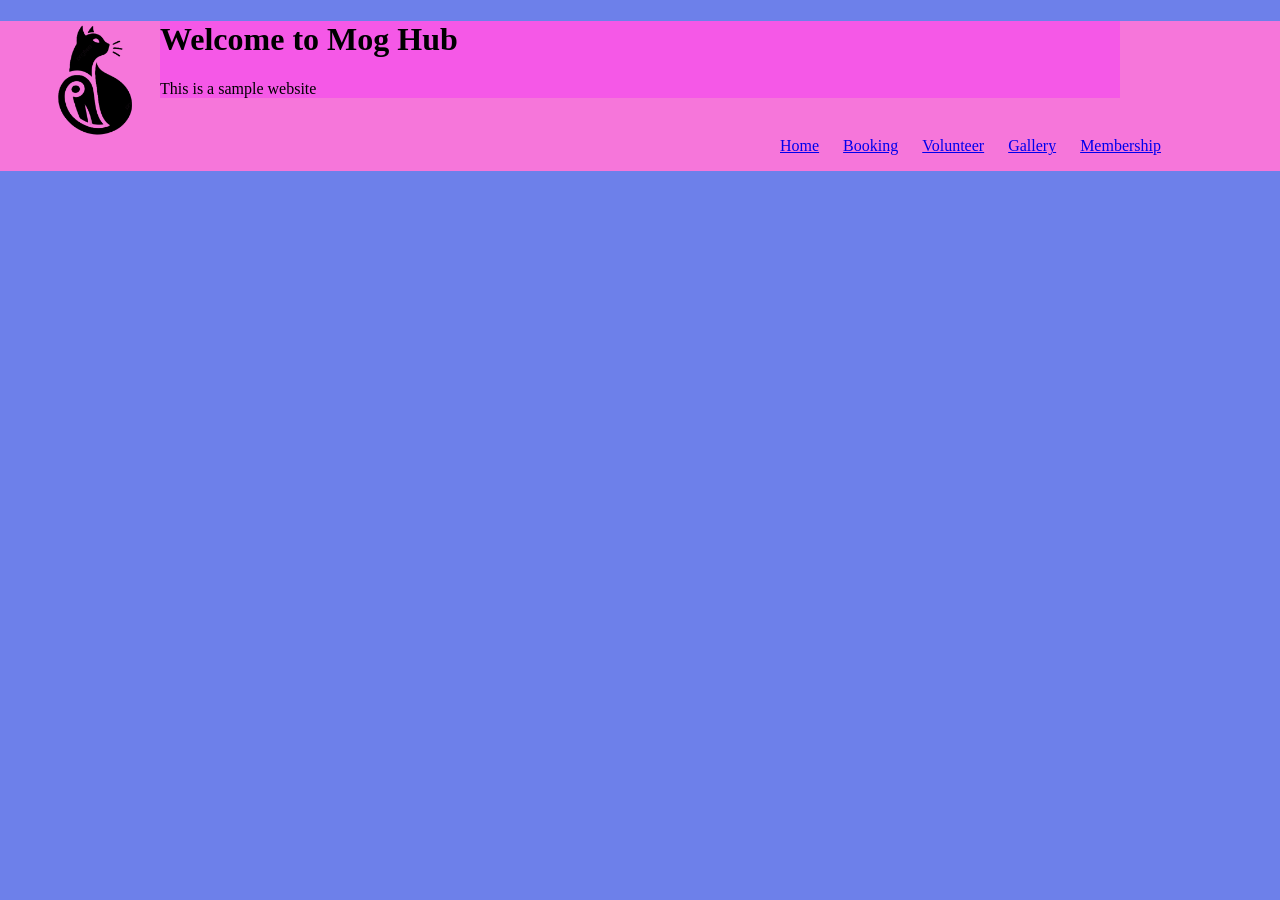
==== booking.html @ f15cb495 "linked each page to the style sheet and activated the nav bar (UL)" ====
<!DOCTYPE html>
<html lang="en">
<head>
    <meta charset="UTF-8">
    <meta name="viewport" content="width=device-width, initial-scale=1.0">
    <title>Document</title>
     <link rel="stylesheet" href="styles.css">
</head>

<body>
     <header>

    <div id="wrapper">
        <h1>Welcome to Mog Hub</h1>
        <P>This is a sample website</P>

    <ul id="topLinks">
         <li><a href="index.html">Home</a></li>
        <li><a href="booking.html">Booking</a></li>
        <li><a href="volunteer.html">Volunteer</a></li>
        <li><a href="gallery.html">Gallery</a></li>
        <li><a href="membership.html">Membership</a></li>
    </ul>
    </div>

    <img src="_images/cat-logo.png"
     alt="cat logo">

    </header>
    
</body>
</html>
---- styles.css ----
body{
    background-color: #6d80ea;
    margin: 0px
}

#wrapper{
    width:960px;
    background-color: #f558e7;
    margin-left: auto;
    margin-right: auto;
}

header{
    background-color: #f676da;
    height: 150px;
    position: relative;
}

header img{
    width: 100px;
    position: absolute;
    bottom: 1px;
    left: 5px;
    mix-blend-mode: multiply;
    width: 180px;
    height: 180px;
}

#topLinks {
    position: absolute;
    width: 500px;
    top: 100px;
    right: 10px;
}

#topLinks li{
    display: inline-block;
    padding-left: 10px;
    padding-right:10px;

}
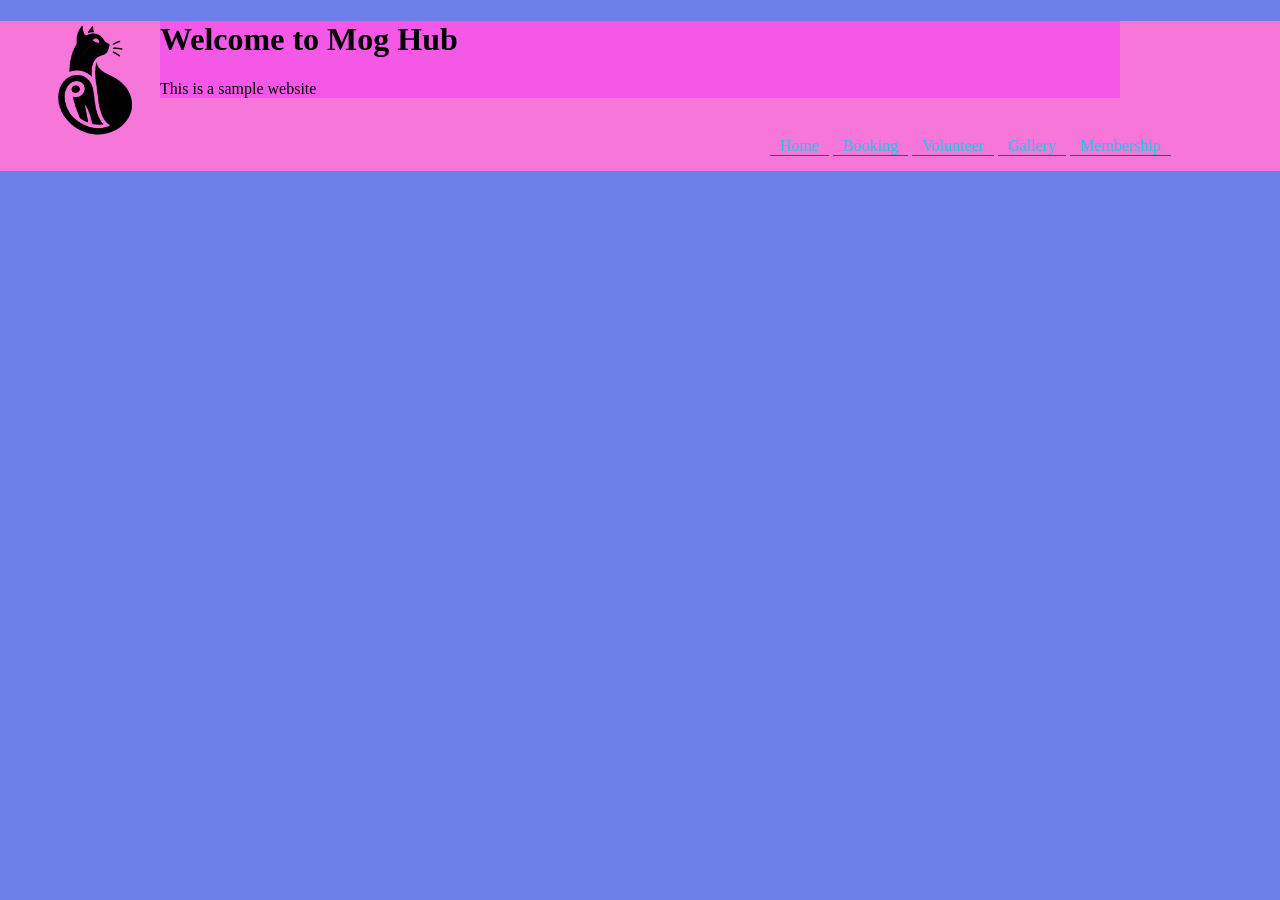
==== commit 6bd8873e: "added a break on each page" ====
--- a/booking.html
+++ b/booking.html
@@ -15,11 +15,11 @@
         <P>This is a sample website</P>
 
     <ul id="topLinks">
-         <li><a href="index.html">Home</a></li>
-        <li><a href="booking.html">Booking</a></li>
-        <li><a href="volunteer.html">Volunteer</a></li>
-        <li><a href="gallery.html">Gallery</a></li>
-        <li><a href="membership.html">Membership</a></li>
+         <li class="currentPage"><a href="index.html">Home</a></li>
+        <li class="currentPage"><a href="booking.html">Booking</a></li>
+        <li class="currentPage"><a href="volunteer.html">Volunteer</a></li>
+        <li class="currentPage"><a href="gallery.html">Gallery</a></li>
+        <li class="currentPage"><a href="membership.html">Membership</a></li>
     </ul>
     </div>
 
@@ -27,6 +27,10 @@
      alt="cat logo">
 
     </header>
+
+   <main>
+        <br class="clearfix"
+    </main>
     
 </body>
 </html>
--- a/styles.css
+++ b/styles.css
@@ -38,4 +38,22 @@
     padding-left: 10px;
     padding-right:10px;
 
+}
+
+a:link{
+    color: #15c7eb;
+    text-decoration: none;
+}
+
+a:visited{
+    color: #1c22d0
+}
+
+a:hover{
+    color: #f00f0f
+}
+
+.currentPage{
+    color: #f92020;
+    border-bottom: solid thin #de1111;
 }
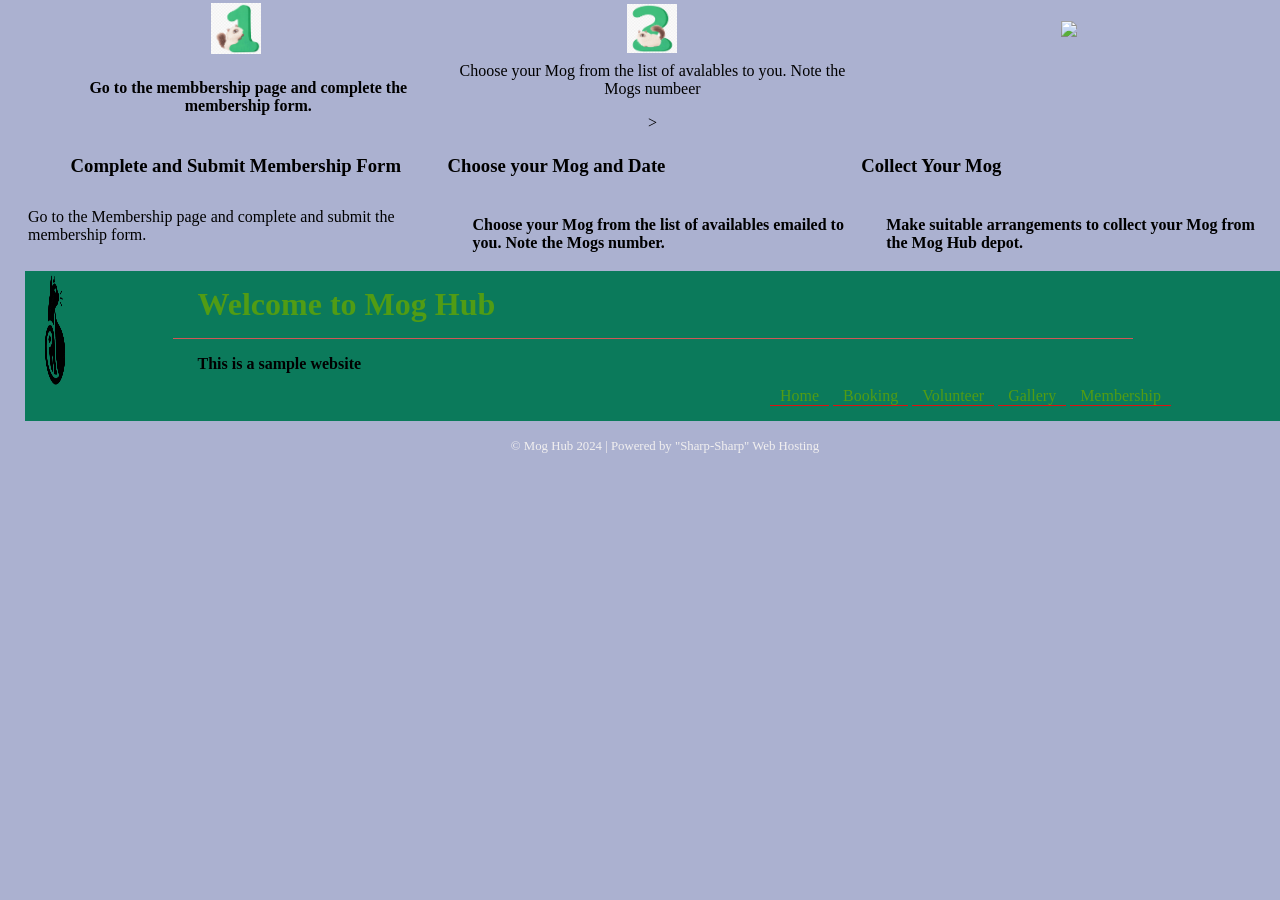
==== commit 6db0773b: "added hero images and number images to website" ====
--- a/booking.html
+++ b/booking.html
@@ -8,6 +8,42 @@
 </head>
 
 <body>
+    <main id="bookings">
+        <div>
+         <table>
+            <tr>
+            <th class="col1"><img src="./_images/num1-cat.png"/></th>
+            <th class="col2"><img src="./_images/num2-cat.png"/></th>
+            <th class="col3"><img src="./_images/num3-cat.png"/></th>
+            </tr>
+
+
+            <tr>
+                <td class="col1"><p>Go to the membbership page and complete
+                    the membership form.</p></td>
+
+                <td class="col1"<p>Choose your Mog from the list of avalables 
+                    to you. Note the Mogs numbeer
+                </p>></td>    
+            </tr>
+            <tr>
+                <td class="col1"><h3>Complete and Submit Membership Form</h3></td>
+                <td><h3>Choose your Mog and Date</h3></td>
+                <td><h3>Collect Your Mog</h3></td>
+            </tr>
+
+             <tr>
+                <td <p>Go to the Membership page and complete and submit
+                    the membership form.</p></td>
+                <td><p>Choose your Mog from the list of availables emailed
+                    to you. Note the Mogs number.</p></td>
+                <td><p>Make suitable arrangements to collect your Mog 
+                    from the Mog Hub depot.</p></td>
+            </tr>
+         </table>
+
+
+        </div>
      <header>
 
     <div id="wrapper">
@@ -28,9 +64,20 @@
 
     </header>
 
-   <main>
+   <main id="bookings">
         <br class="clearfix"
     </main>
+
+    <footer>
+
+&copy; Mog Hub 2024 | Powered by "Sharp-Sharp" Web Hosting 
+</footer>
     
 </body>
-</html>+</html>
+
+
+
+
+
+
--- a/styles.css
+++ b/styles.css
@@ -1,17 +1,17 @@
 body{
-    background-color: #6d80ea;
+    background-color: #abb1d0;
     margin: 0px
 }
 
 #wrapper{
     width:960px;
-    background-color: #f558e7;
+    background-color: #0b7a5b;
     margin-left: auto;
     margin-right: auto;
 }
 
 header{
-    background-color: #f676da;
+    background-color:#0b7a5b;
     height: 150px;
     position: relative;
 }
@@ -41,12 +41,12 @@
 }
 
 a:link{
-    color: #15c7eb;
+    color: #519c14;
     text-decoration: none;
 }
 
 a:visited{
-    color: #1c22d0
+    color: #519c14
 }
 
 a:hover{
@@ -56,4 +56,66 @@
 .currentPage{
     color: #f92020;
     border-bottom: solid thin #de1111;
-}+}
+
+.clearfix{
+    clear: both;
+}
+
+main{
+    background-image: url(./_images/hero-image.jpg);
+    background-size: cover;
+}
+
+#homeInfo{
+    background-color: rgba(255, 255, 255, 0.5);
+    width: 100%;
+    padding-top: 25px;
+    padding-bottom: 25px;
+}
+
+h1{
+    font-size: 2em;
+    color: #519c14;
+    padding-left: 25px;
+    border-bottom: solid thin #d25656;
+    padding-bottom: 15px;
+    margin: 0%;
+    padding-top: 15px;
+}
+
+h2{
+    font-size: 1.5em;
+    font-weight: heavy;
+    letter-spacing: 10px;
+    margin: 0px;
+    padding-left: 25px;
+}
+
+p{
+    font-size: 1em;
+    padding-left: 25px;
+    font-weight: bold;
+}
+
+footer{
+    text-align: center;
+    color: #f2f0f0;
+    font-size: 0.8em;
+    padding-vertical: 10px;
+}
+
+#bookings{
+    background-image: none;
+    padding-left: 25px;
+
+}
+
+.col1, .col2, .col3{
+    width: 500px;
+    text-align: center;
+}
+
+#bookings img{
+    width: 50px
+}
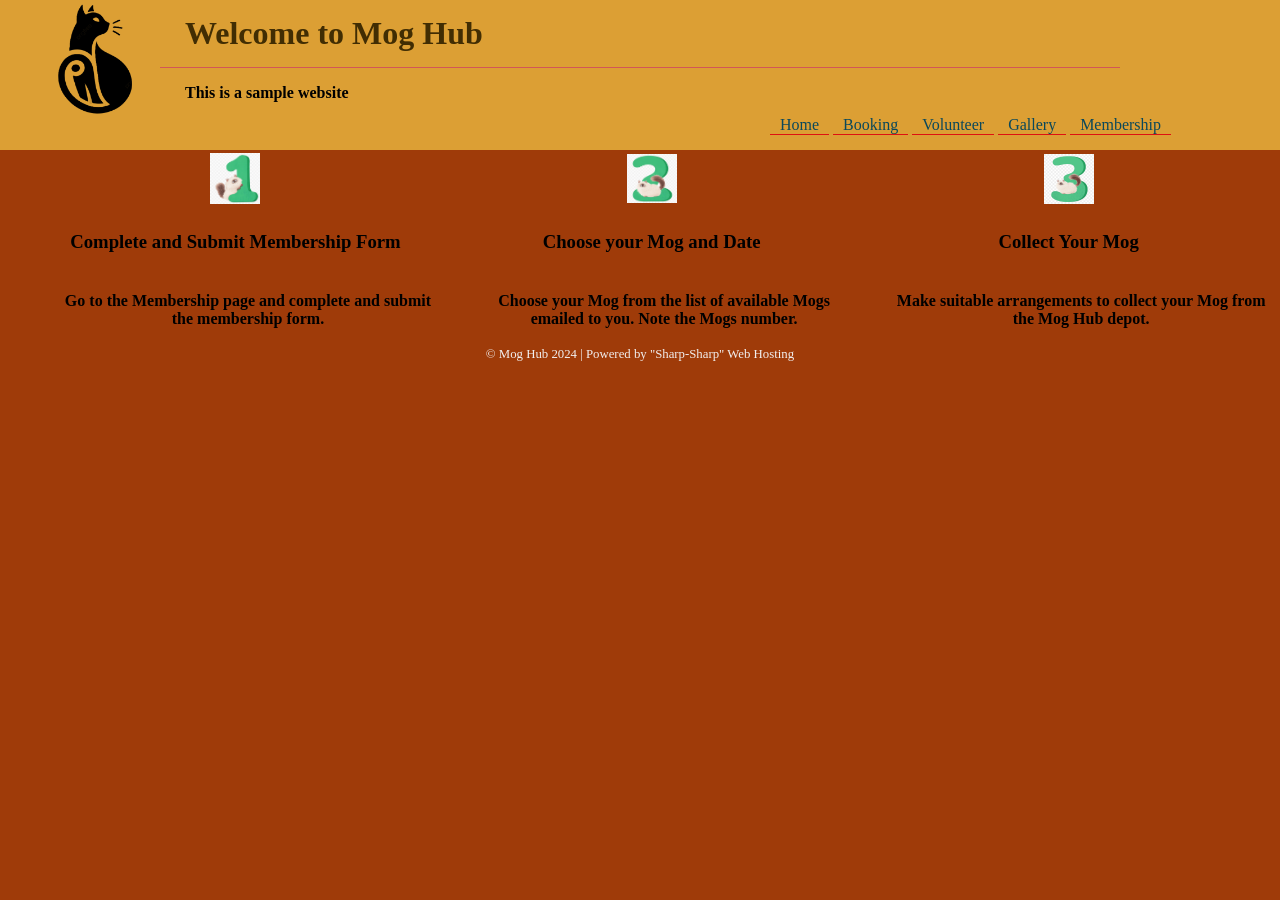
==== commit 8bad7129: "edited the styling of the nav bar" ====
--- a/booking.html
+++ b/booking.html
@@ -3,81 +3,106 @@
 <head>
     <meta charset="UTF-8">
     <meta name="viewport" content="width=device-width, initial-scale=1.0">
-    <title>Document</title>
-     <link rel="stylesheet" href="styles.css">
+    <title>Mog Hub - Booking</title>
+    <link rel="stylesheet" href="styles.css">
 </head>
 
 <body>
+
+    <!-- Header -->
+    <header>
+
+        <div id="wrapper">
+
+            <h1>Welcome to Mog Hub</h1>
+
+            <p>This is a sample website</p>
+
+            <ul id="topLinks">
+                <li class="currentPage"><a href="index.html">Home</a></li>
+                <li class="currentPage"><a href="booking.html">Booking</a></li>
+                <li class="currentPage"><a href="volunteer.html">Volunteer</a></li>
+                <li class="currentPage"><a href="gallery.html">Gallery</a></li>
+                <li class="currentPage"><a href="membership.html">Membership</a></li>
+            </ul>
+
+        </div>
+
+        <img src="_images/cat-logo.png" alt="cat logo">
+
+    </header>
+
+
+    <!-- Booking Content -->
     <main id="bookings">
-        <div>
-         <table>
+
+        <table>
+
+            <!-- Pictures -->
             <tr>
-            <th class="col1"><img src="./_images/num1-cat.png"/></th>
-            <th class="col2"><img src="./_images/num2-cat.png"/></th>
-            <th class="col3"><img src="./_images/num3-cat.png"/></th>
+                <th class="col1">
+                    <img src="./_images/num1-cat.png" alt="Cat 1">
+                </th>
+
+                <th class="col2">
+                    <img src="./_images/num2-cat.png" alt="Cat 2">
+                </th>
+
+                <th class="col3">
+                    <img src="./_images/num3-cat.jpg" alt="Cat 3">
+                </th>
             </tr>
 
 
+            <!-- Headings -->
             <tr>
-                <td class="col1"><p>Go to the membbership page and complete
-                    the membership form.</p></td>
+                <td class="col1">
+                    <h3>Complete and Submit Membership Form</h3>
+                </td>
 
-                <td class="col1"<p>Choose your Mog from the list of avalables 
-                    to you. Note the Mogs numbeer
-                </p>></td>    
-            </tr>
-            <tr>
-                <td class="col1"><h3>Complete and Submit Membership Form</h3></td>
-                <td><h3>Choose your Mog and Date</h3></td>
-                <td><h3>Collect Your Mog</h3></td>
+                <td class="col2">
+                    <h3>Choose your Mog and Date</h3>
+                </td>
+
+                <td class="col3">
+                    <h3>Collect Your Mog</h3>
+                </td>
             </tr>
 
-             <tr>
-                <td <p>Go to the Membership page and complete and submit
-                    the membership form.</p></td>
-                <td><p>Choose your Mog from the list of availables emailed
-                    to you. Note the Mogs number.</p></td>
-                <td><p>Make suitable arrangements to collect your Mog 
-                    from the Mog Hub depot.</p></td>
+
+            <!-- Descriptions -->
+            <tr>
+                <td class="col1">
+                    <p>
+                        Go to the Membership page and complete and submit
+                        the membership form.
+                    </p>
+                </td>
+
+                <td class="col2">
+                    <p>
+                        Choose your Mog from the list of available Mogs
+                        emailed to you. Note the Mogs number.
+                    </p>
+                </td>
+
+                <td class="col3">
+                    <p>
+                        Make suitable arrangements to collect your Mog
+                        from the Mog Hub depot.
+                    </p>
+                </td>
             </tr>
-         </table>
+
+        </table>
+
+    </main>
 
 
-        </div>
-     <header>
+    <!-- Footer -->
+    <footer>
+        &copy; Mog Hub 2024 | Powered by "Sharp-Sharp" Web Hosting
+    </footer>
 
-    <div id="wrapper">
-        <h1>Welcome to Mog Hub</h1>
-        <P>This is a sample website</P>
-
-    <ul id="topLinks">
-         <li class="currentPage"><a href="index.html">Home</a></li>
-        <li class="currentPage"><a href="booking.html">Booking</a></li>
-        <li class="currentPage"><a href="volunteer.html">Volunteer</a></li>
-        <li class="currentPage"><a href="gallery.html">Gallery</a></li>
-        <li class="currentPage"><a href="membership.html">Membership</a></li>
-    </ul>
-    </div>
-
-    <img src="_images/cat-logo.png"
-     alt="cat logo">
-
-    </header>
-
-   <main id="bookings">
-        <br class="clearfix"
-    </main>
-
-    <footer>
-
-&copy; Mog Hub 2024 | Powered by "Sharp-Sharp" Web Hosting 
-</footer>
-    
 </body>
-</html>
-
-
-
-
-
-
+</html>
--- a/styles.css
+++ b/styles.css
@@ -1,17 +1,17 @@
 body{
-    background-color: #abb1d0;
+    background-color: #9f3b09;
     margin: 0px
 }
 
 #wrapper{
     width:960px;
-    background-color: #0b7a5b;
+    background-color: #dc9f34;
     margin-left: auto;
     margin-right: auto;
 }
 
 header{
-    background-color:#0b7a5b;
+    background-color: #dc9f34;
     height: 150px;
     position: relative;
 }
@@ -41,12 +41,12 @@
 }
 
 a:link{
-    color: #519c14;
+    color: #0a485b;
     text-decoration: none;
 }
 
 a:visited{
-    color: #519c14
+    color: #0a485b
 }
 
 a:hover{
@@ -76,7 +76,7 @@
 
 h1{
     font-size: 2em;
-    color: #519c14;
+    color: #412d03;
     padding-left: 25px;
     border-bottom: solid thin #d25656;
     padding-bottom: 15px;
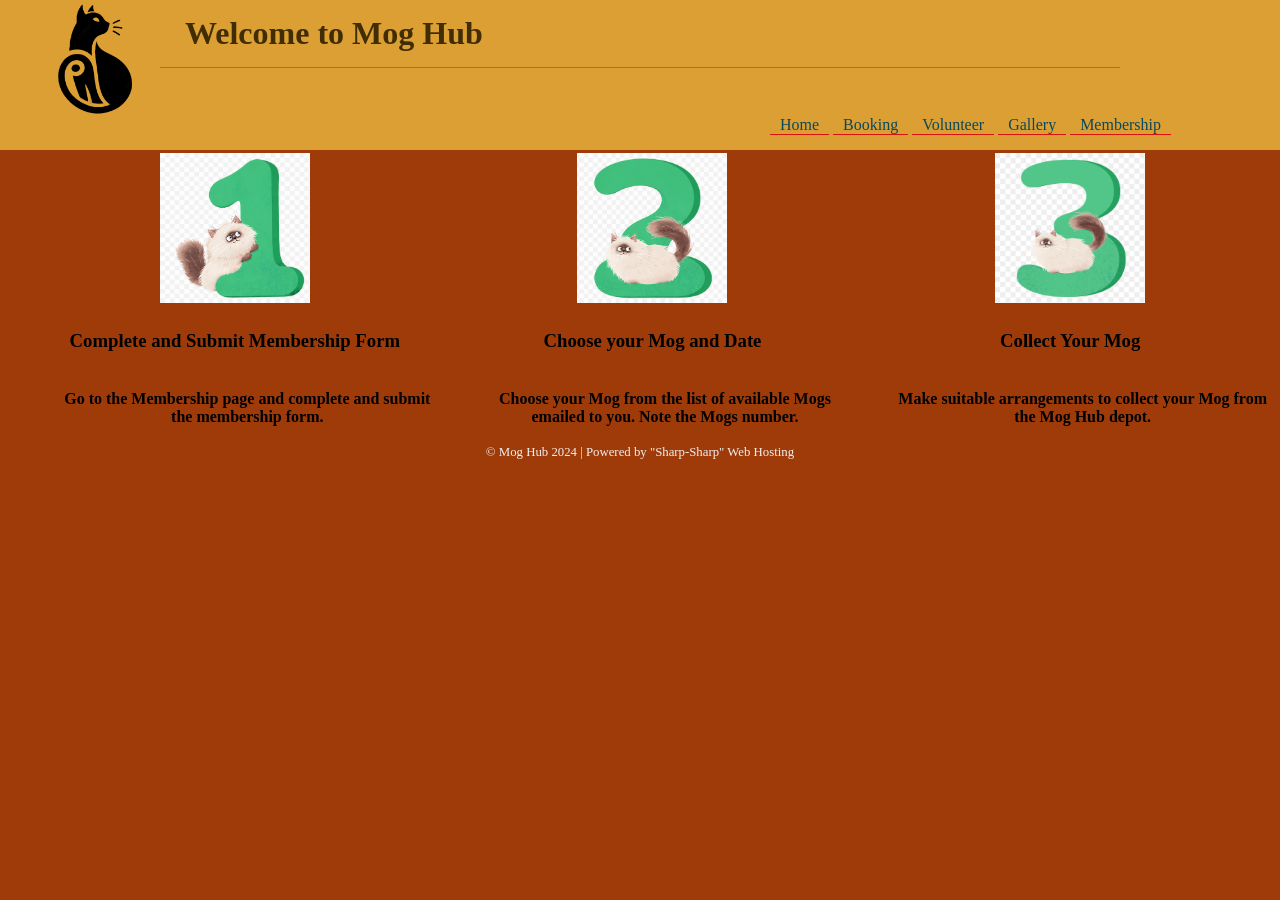
==== commit 630c8d78: "added a media query" ====
--- a/booking.html
+++ b/booking.html
@@ -16,7 +16,7 @@
 
             <h1>Welcome to Mog Hub</h1>
 
-            <p>This is a sample website</p>
+            
 
             <ul id="topLinks">
                 <li class="currentPage"><a href="index.html">Home</a></li>
--- a/styles.css
+++ b/styles.css
@@ -117,5 +117,59 @@
 }
 
 #bookings img{
-    width: 50px
+    width: 150px;
+    height: 150px;
 }
+
+.gallery-section {
+    background-color: #f9d98b;
+    padding: 20px 30px;
+    width: 90%;
+    margin: 0 auto;
+}
+
+.gallery-section h2 {
+    color: white;
+    font-size: 24px;
+    margin: 0 0 15px 0;
+    font-family: Arial, sans-serif;
+}
+
+.gallery-grid {
+    display: grid;
+    grid-template-columns: repeat(3, 1fr);
+    gap: 15px 25px;
+    max-width: 800px;
+    margin: 0 auto;
+}
+
+.gallery-item {
+    text-align: center;
+}
+
+.gallery-item img {
+    width: 100%;
+    aspect-ratio: 1 / 1;
+    object-fit: cover;
+    display: block;
+}
+
+.gallery-item p {
+    margin: 5px 0 0 0;
+    color: #333333;
+    font-size: 14px;
+    font-family: Arial, sans-serif;
+}
+
+footer {
+    margin-top: auto;
+}
+
+
+@media only screen and (max-width: 960px) {
+    header {
+        background-color: red;
+    }
+    
+
+}
